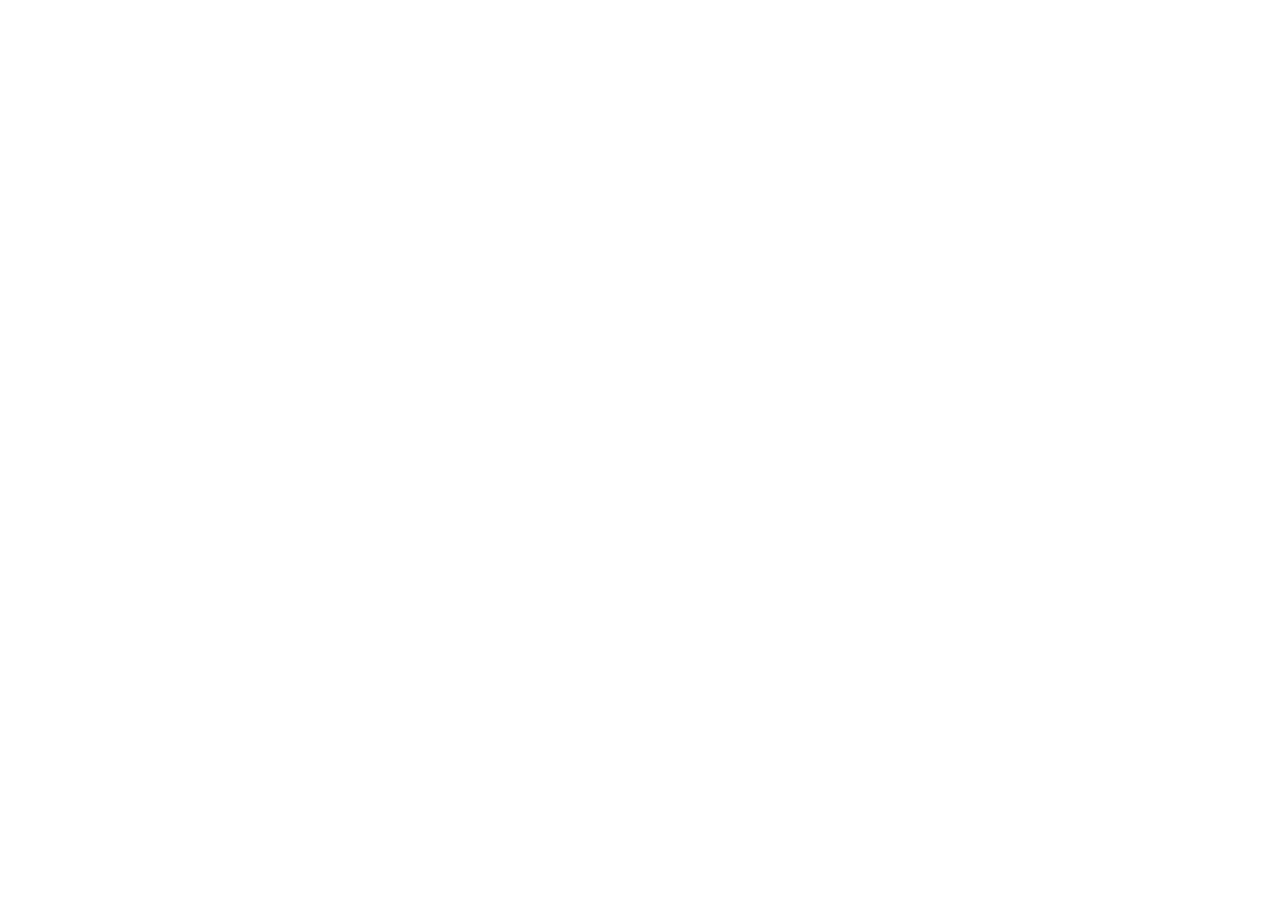
==== index.html @ cefd64a5 "commit" ====
<!doctype html>
<html lang="en">
    <head>
        <meta charset="UTF-8" />
        <meta name="viewport" content="width=device-width, initial-scale=1.0" />
        <title>Document</title>
        <link rel="stylesheet" href="./css/reset.css" />
    </head>
    <body></body>
</html>
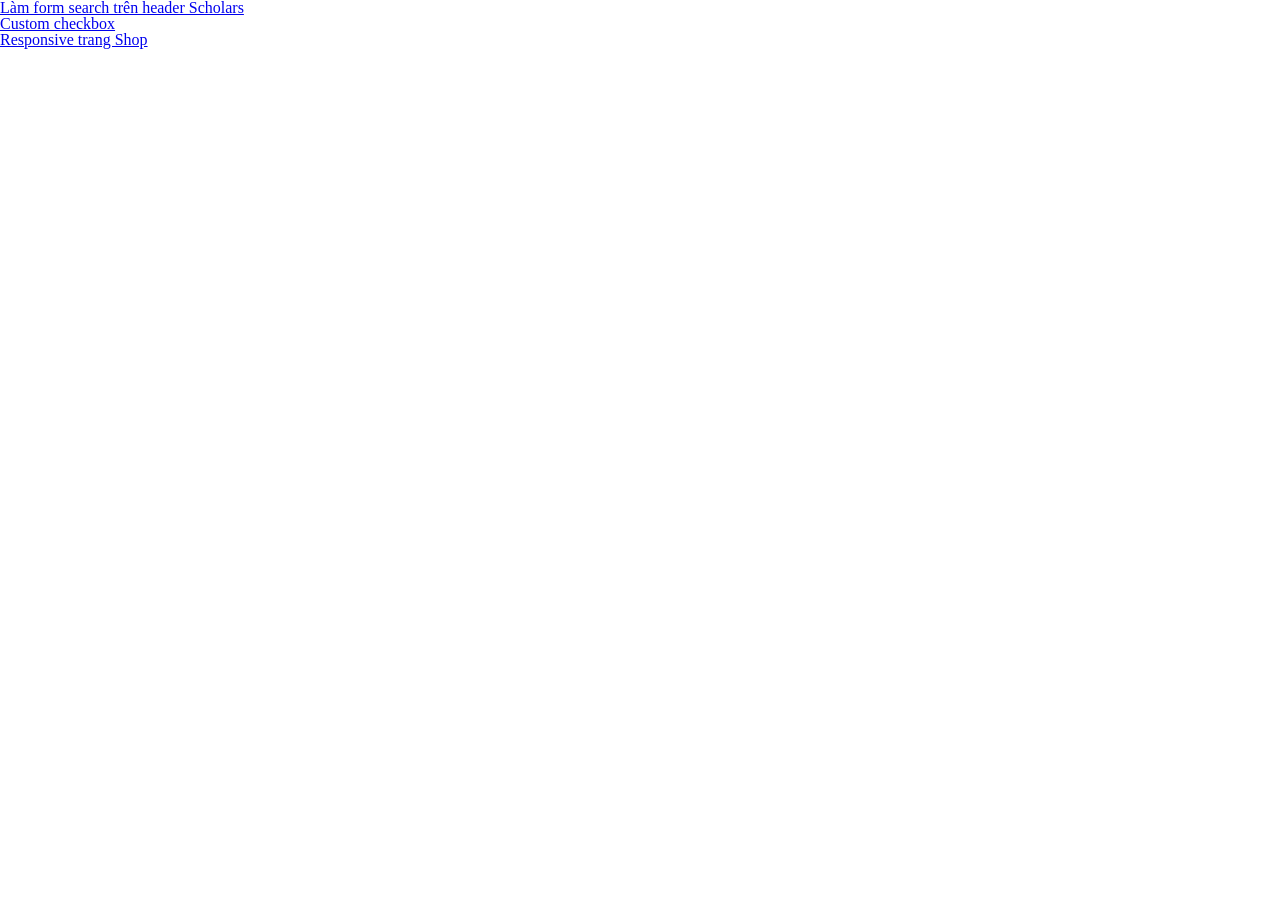
==== commit 7539f787: "recommit" ====
--- a/index.html
+++ b/index.html
@@ -3,8 +3,12 @@
     <head>
         <meta charset="UTF-8" />
         <meta name="viewport" content="width=device-width, initial-scale=1.0" />
-        <title>Document</title>
+        <title>Day 10</title>
         <link rel="stylesheet" href="./css/reset.css" />
     </head>
-    <body></body>
+    <body>
+        <a style="display: block;" target="_blank" href="./courses.html">Làm form search trên header Scholars</a>
+        <a style="display: block;" target="_blank" href="./Custom-checkbox.html">Custom checkbox</a>
+        <a style="display: block;" target="_blank" href="./shop.html"> Responsive trang Shop</a>
+    </body>
 </html>
